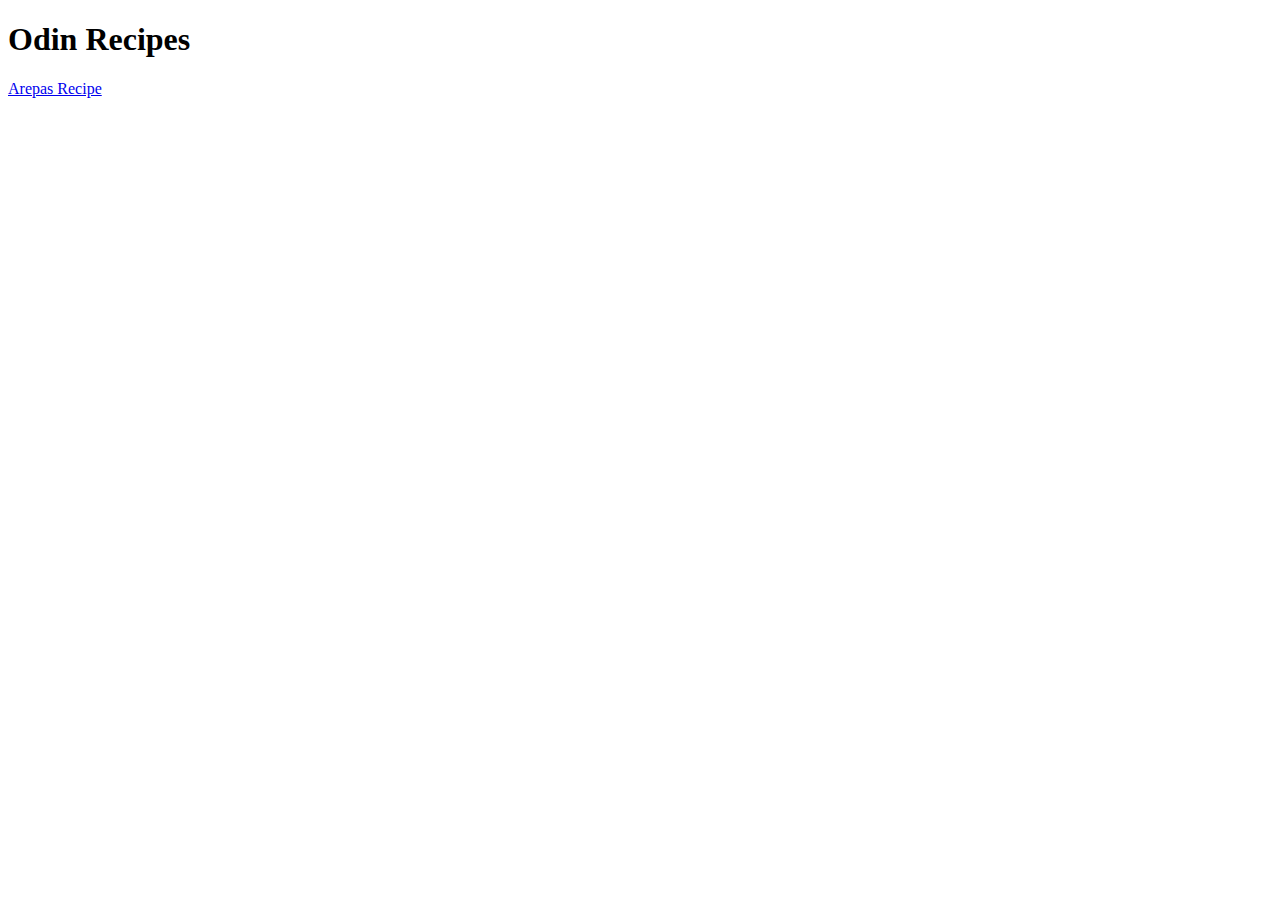
==== index.html @ 2c5f2462 "Created Initial Structure and Created the Recipe Page" ====
<!DOCTYPE html>
<html lang="en">
<head>
    <meta charset="UTF-8">
    <meta http-equiv="X-UA-Compatible" content="IE=edge">
    <meta name="viewport" content="width=device-width, initial-scale=1.0">
    <title>Document</title>
</head>
<body>
    <h1>Odin Recipes</h1>
    <a href="./recipes/arepas.html">Arepas Recipe</a>
</body>
</html>
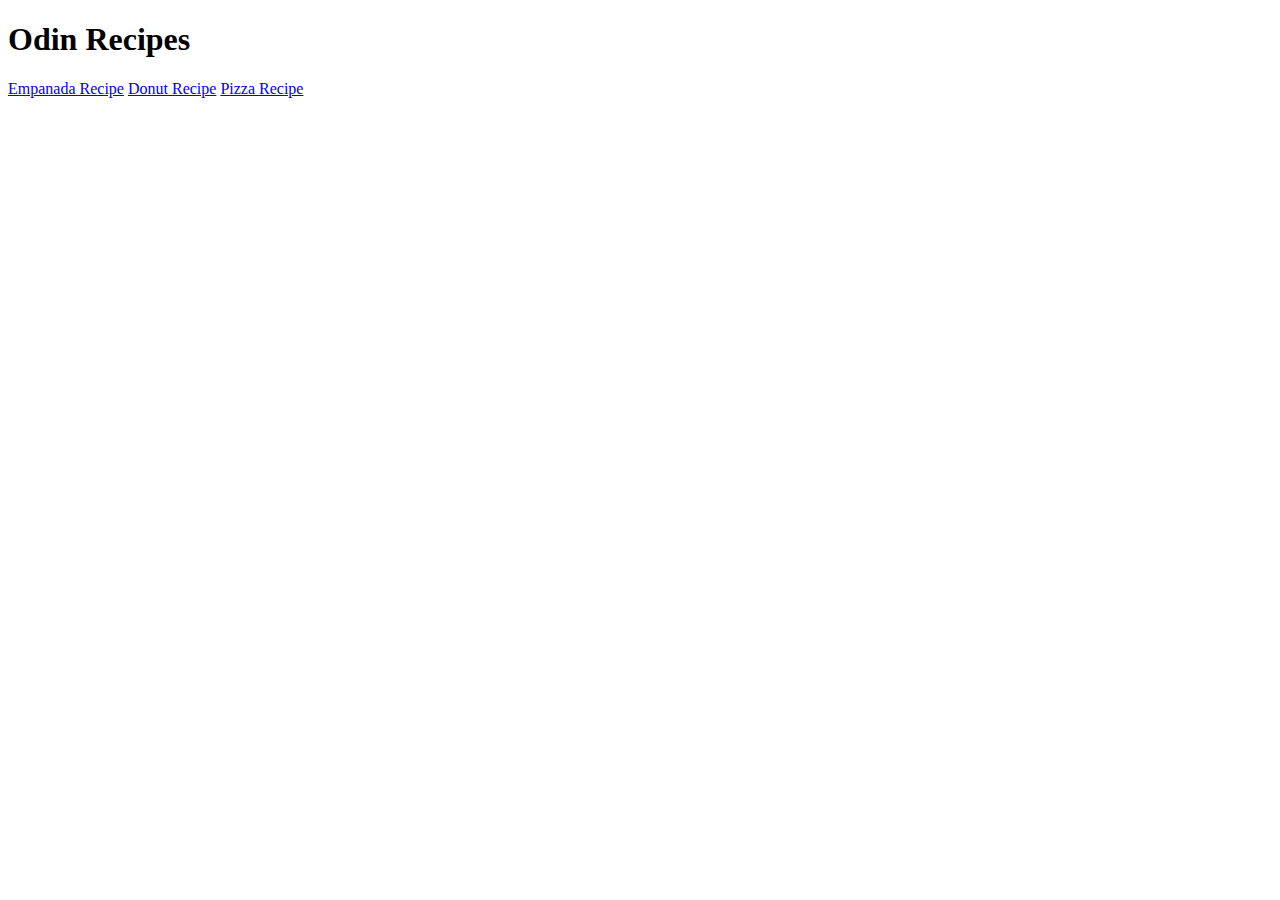
==== commit ff86f80e: "Added page content to the recipe page (Empanadas) & Created two more recipe pages (Donuts & Pizza)" ====
--- a/index.html
+++ b/index.html
@@ -8,6 +8,8 @@
 </head>
 <body>
     <h1>Odin Recipes</h1>
-    <a href="./recipes/arepas.html">Arepas Recipe</a>
+    <a href="./recipes/Empanadas.html">Empanada Recipe</a>
+    <a href="./recipes/donuts.html">Donut Recipe</a>
+    <a href="./recipes/pizza.html">Pizza Recipe</a>
 </body>
 </html>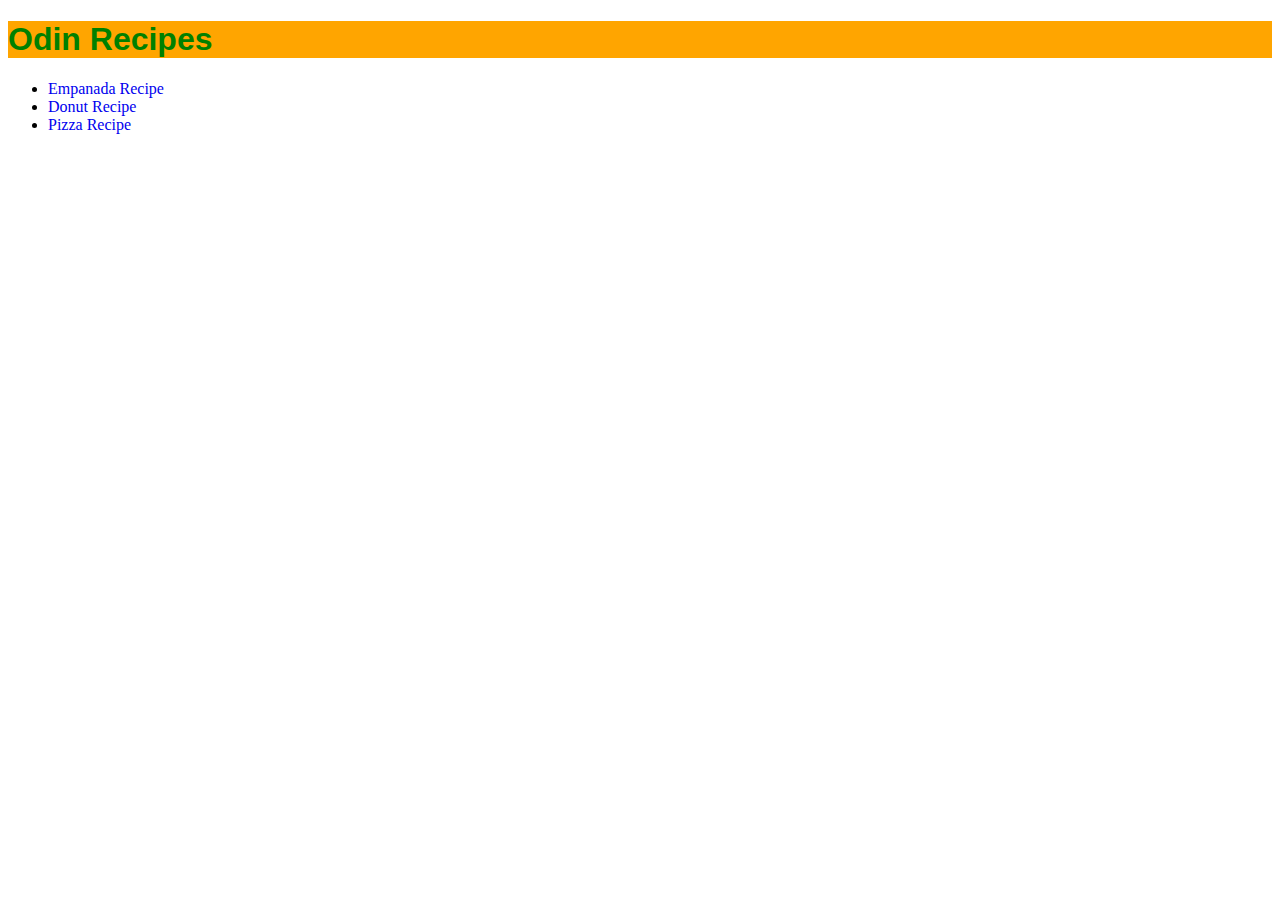
==== commit 2ebe4af5: "Added External CSS page and add some formatting to the title page" ====
--- a/index.html
+++ b/index.html
@@ -5,11 +5,24 @@
     <meta http-equiv="X-UA-Compatible" content="IE=edge">
     <meta name="viewport" content="width=device-width, initial-scale=1.0">
     <title>Document</title>
+    <link rel="stylesheet" href="styles.css">
+    <style>
+        .p_01_css_methods
+        {
+            background: green;
+            color: white;
+            font-size: 18px;
+        }   
+    </style>
+
 </head>
 <body>
-    <h1>Odin Recipes</h1>
-    <a href="./recipes/Empanadas.html">Empanada Recipe</a>
-    <a href="./recipes/donuts.html">Donut Recipe</a>
-    <a href="./recipes/pizza.html">Pizza Recipe</a>
+    <h1 id="Page_Title">Odin Recipes</h1>
+    <ul>
+        <li class="recipe_details" id="empanadas"><a href="./recipes/Empanadas.html">Empanada Recipe</a></li>
+        <li class="recipe_details" id="donuts"><a href="./recipes/donuts.html">Donut Recipe</a></li>
+        <li class="recipe_details" id="pizza"><a href="./recipes/pizza.html">Pizza Recipe</a></li>
+    </ul>
+
 </body>
 </html>--- a/styles.css
+++ b/styles.css
@@ -0,0 +1,16 @@
+#Page_Title
+{
+    color: green;
+    background: orange;
+    font-family: Helvetica, "Time New Roman", sans-serif;
+}
+
+a:link
+{
+    text-decoration: none;
+}
+
+a:hover
+{
+    background-color: gainsboro;
+}